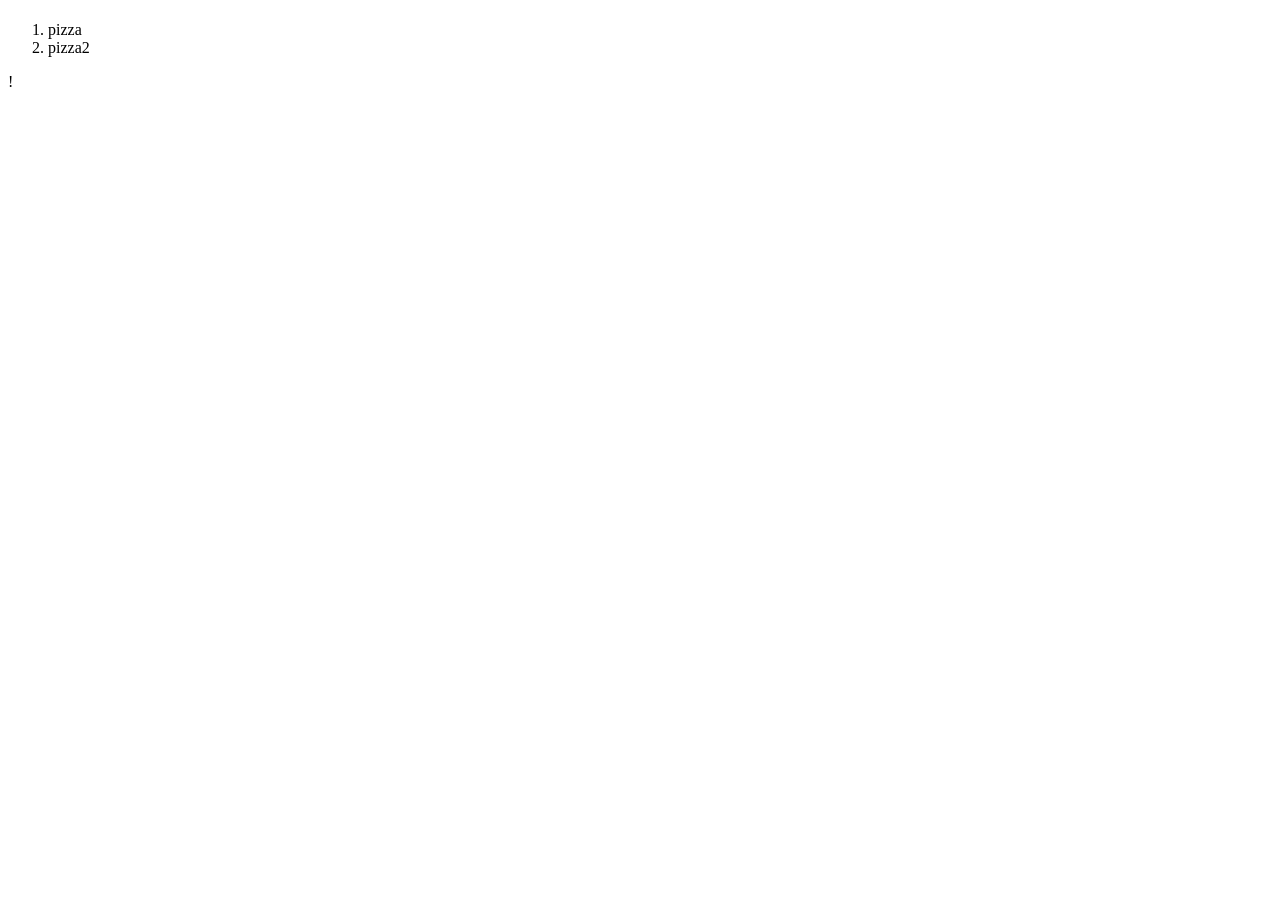
==== WS_01/index.html @ 8a6a3187 "testausta" ====
<!DOCTYPE html>
<html lang="en">
<head>
	<meta charset="UTF-8">
	<meta name="viewport" content="width=device-width, initial-scale=1.0">
	<title>!</title>
</head>
<body>
    <h1 testi ></h1>
    <h2 testi 2 ></h2>
    <p
img src="ws_01/oma kuva.jpg"alt="ari räsänen kuva"
><ol>
    <li>pizza
        <li> pizza2

    </li>
</ol></p>

	!
</body>
</html>
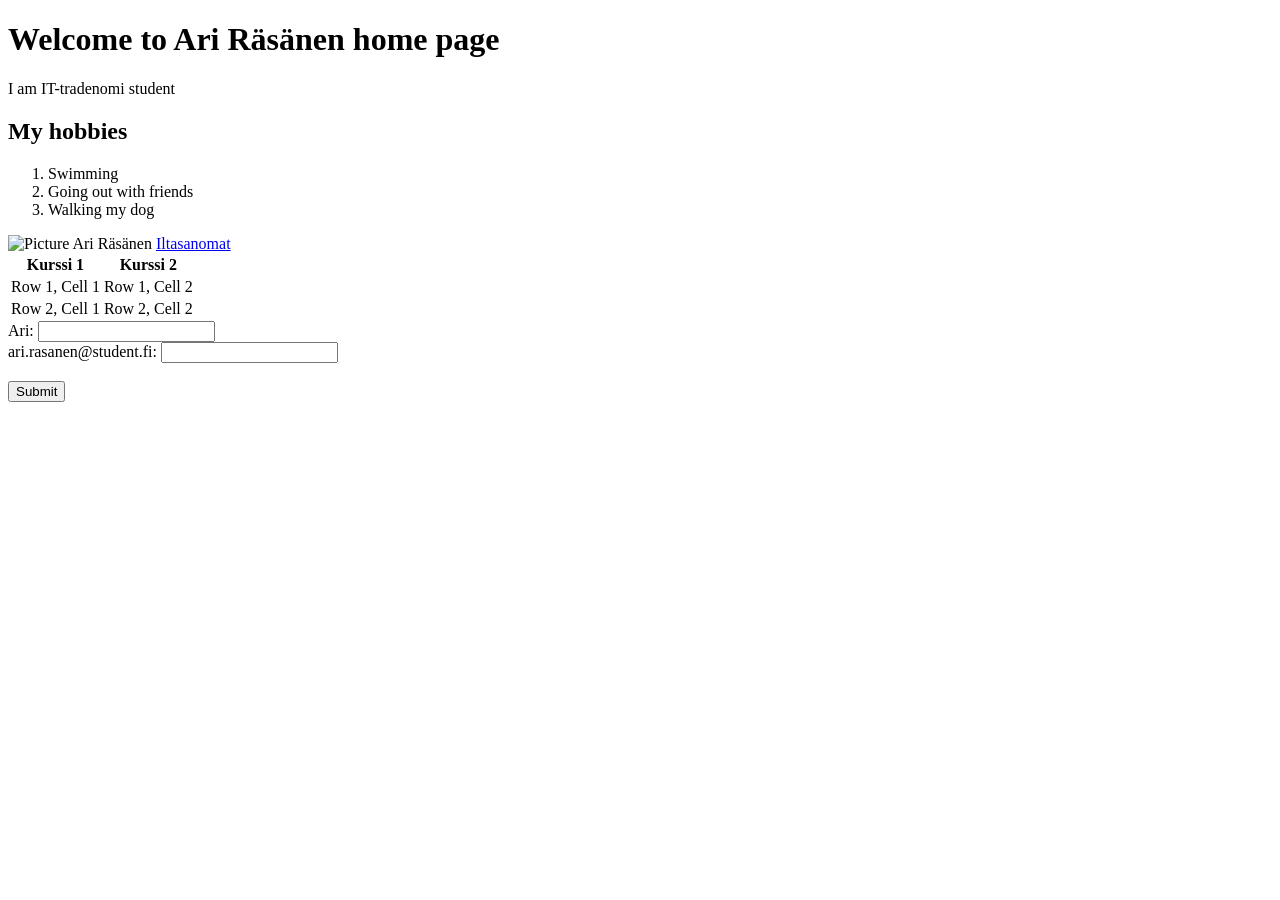
==== commit 9361d3cb: "1. tehtävä" ====
--- a/WS_01/index.html
+++ b/WS_01/index.html
@@ -1,22 +1,43 @@
 <!DOCTYPE html>
-<html lang="en">
-<head>
-	<meta charset="UTF-8">
-	<meta name="viewport" content="width=device-width, initial-scale=1.0">
-	<title>!</title>
-</head>
-<body>
-    <h1 testi ></h1>
-    <h2 testi 2 ></h2>
-    <p
-img src="ws_01/oma kuva.jpg"alt="ari räsänen kuva"
-><ol>
-    <li>pizza
-        <li> pizza2
+    <html>
+    <head>
+        <title>My First HTML Page</title>
+    </head>
+    <body>
+        <h1>Welcome to Ari Räsänen home page</h1>
+        <p>I am IT-tradenomi student</p>
+		<h2>My hobbies</h2>
+		<ol>
+			<li>Swimming</li>
+			<li>Going out with friends</li>
+			<li>Walking my dog</li>
+		</ol>
 
-    </li>
-</ol></p>
+        <img src="WS_01/oma kuva.jpg" alt="Picture Ari Räsänen">
+		<a href="https://www.iltasanomat.fi">Iltasanomat</a>
+		<table> 
+			<tr> 
+				<th> Kurssi 1 </th>
+				<th> Kurssi 2 </th>
 
-	!
-</body>
-</html>
+			</tr>
+<tr> <td>Row 1, Cell 1</td>
+<td>Row 1, Cell 2</td>
+</tr>
+<tr>
+	<td>Row 2, Cell 1</td>
+	<td>Row 2, Cell 2</td>
+
+</tr>
+		</table>
+    </body>
+    </html>
+<form> 
+	<label for="name">Ari:</label>
+	<input type="text" id="name" name="Räsänen"><br
+	<label for="email">ari.rasanen@student.fi:</label>
+    <input type="email" id="email" name="email"><br><br>
+    <input type="submit" value="Submit">
+    </form>
+
+</form>
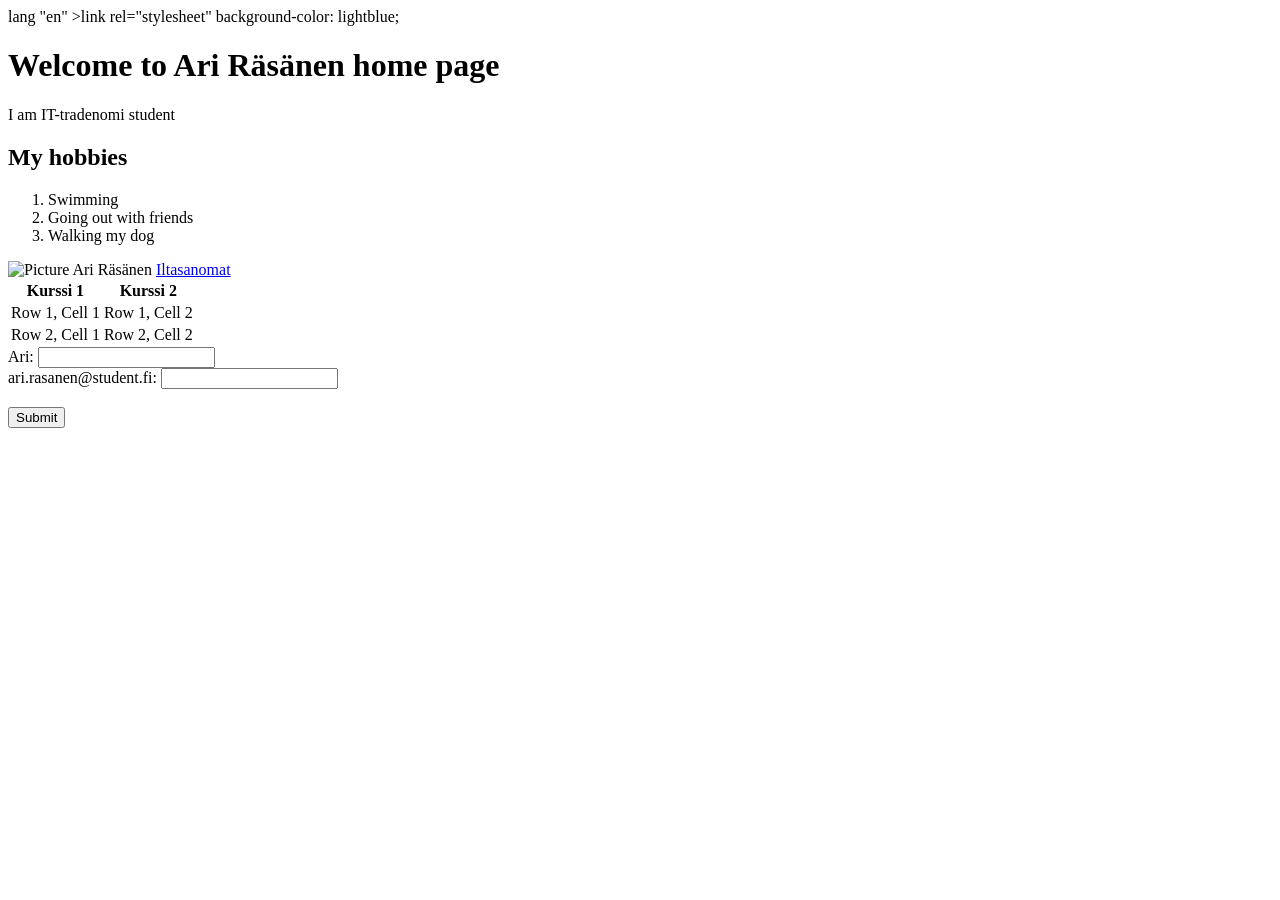
==== commit f28507df: "Viimeisin" ====
--- a/WS_01/index.html
+++ b/WS_01/index.html
@@ -1,9 +1,16 @@
 <!DOCTYPE html>
-    <html>
+    <html> lang "en"
     <head>
+		<style>
+li { color:blue rgb}
+		</style>
         <title>My First HTML Page</title>
+		>link rel="stylesheet"
     </head>
     <body>
+		background-color: lightblue;
+
+		
         <h1>Welcome to Ari Räsänen home page</h1>
         <p>I am IT-tradenomi student</p>
 		<h2>My hobbies</h2>
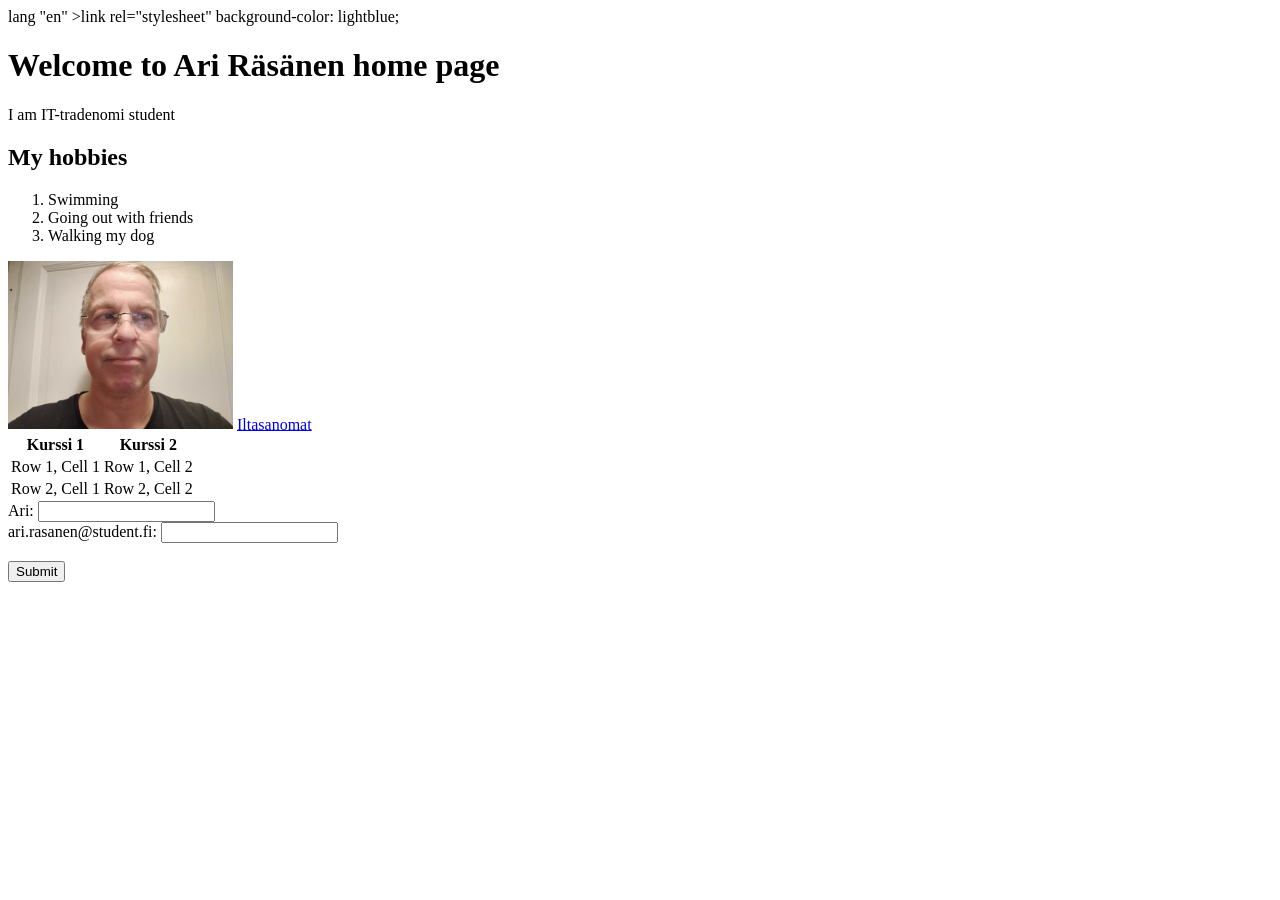
==== commit bc505550: "job1" ====
--- a/WS_01/index.html
+++ b/WS_01/index.html
@@ -10,7 +10,7 @@
     <body>
 		background-color: lightblue;
 
-		
+
         <h1>Welcome to Ari Räsänen home page</h1>
         <p>I am IT-tradenomi student</p>
 		<h2>My hobbies</h2>
@@ -20,7 +20,7 @@
 			<li>Walking my dog</li>
 		</ol>
 
-        <img src="WS_01/oma kuva.jpg" alt="Picture Ari Räsänen">
+        <img src="oma.jpg" alt="Picture Ari Räsänen" width="225">
 		<a href="https://www.iltasanomat.fi">Iltasanomat</a>
 		<table> 
 			<tr> 
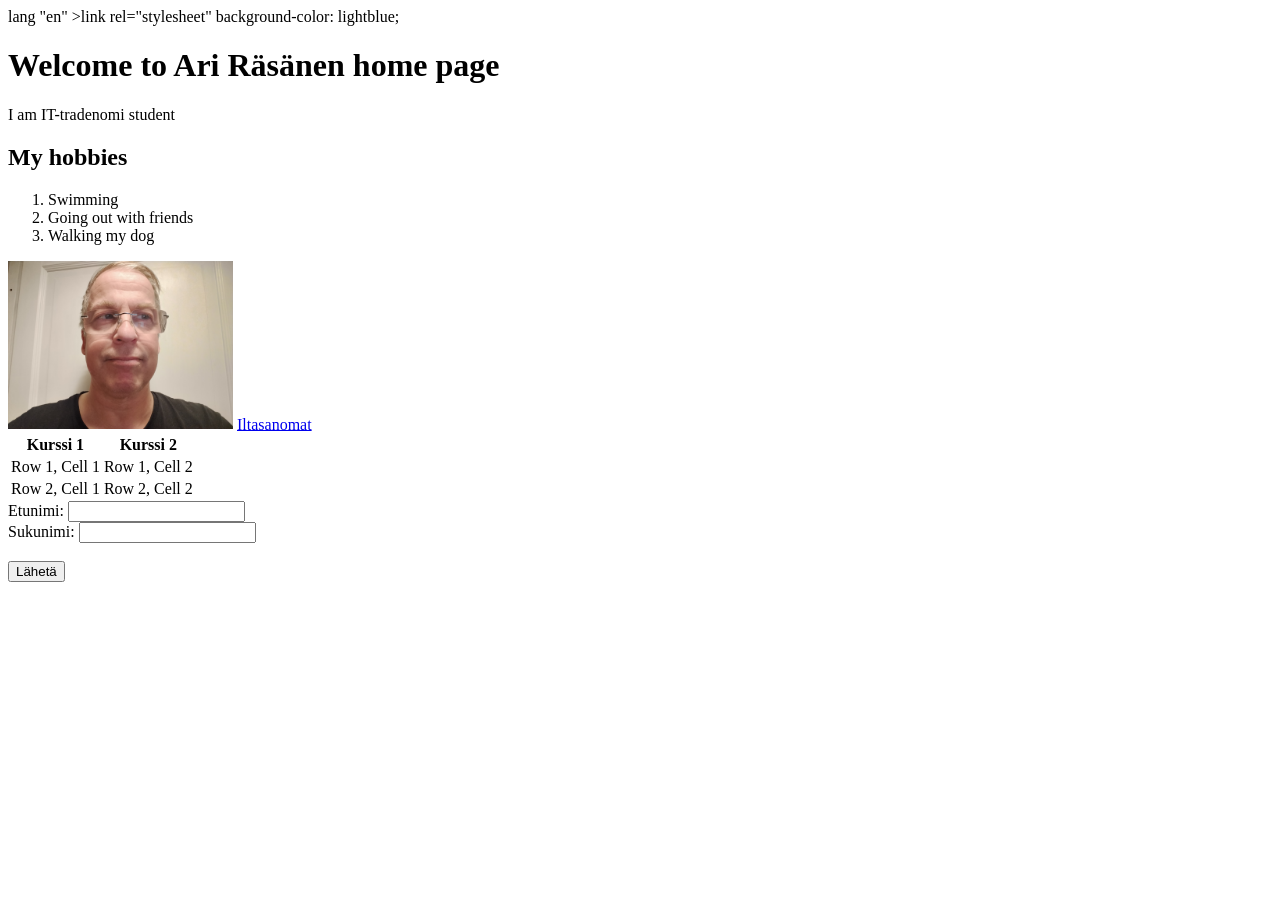
==== commit a6f05834: "Job1_1" ====
--- a/WS_01/index.html
+++ b/WS_01/index.html
@@ -40,11 +40,11 @@
     </body>
     </html>
 <form> 
-	<label for="name">Ari:</label>
+	<label for="name">Etunimi:</label>
 	<input type="text" id="name" name="Räsänen"><br
-	<label for="email">ari.rasanen@student.fi:</label>
+	<label for="email">Sukunimi:</label>
     <input type="email" id="email" name="email"><br><br>
-    <input type="submit" value="Submit">
+    <input type="submit" value="Lähetä">
     </form>
 
 </form>
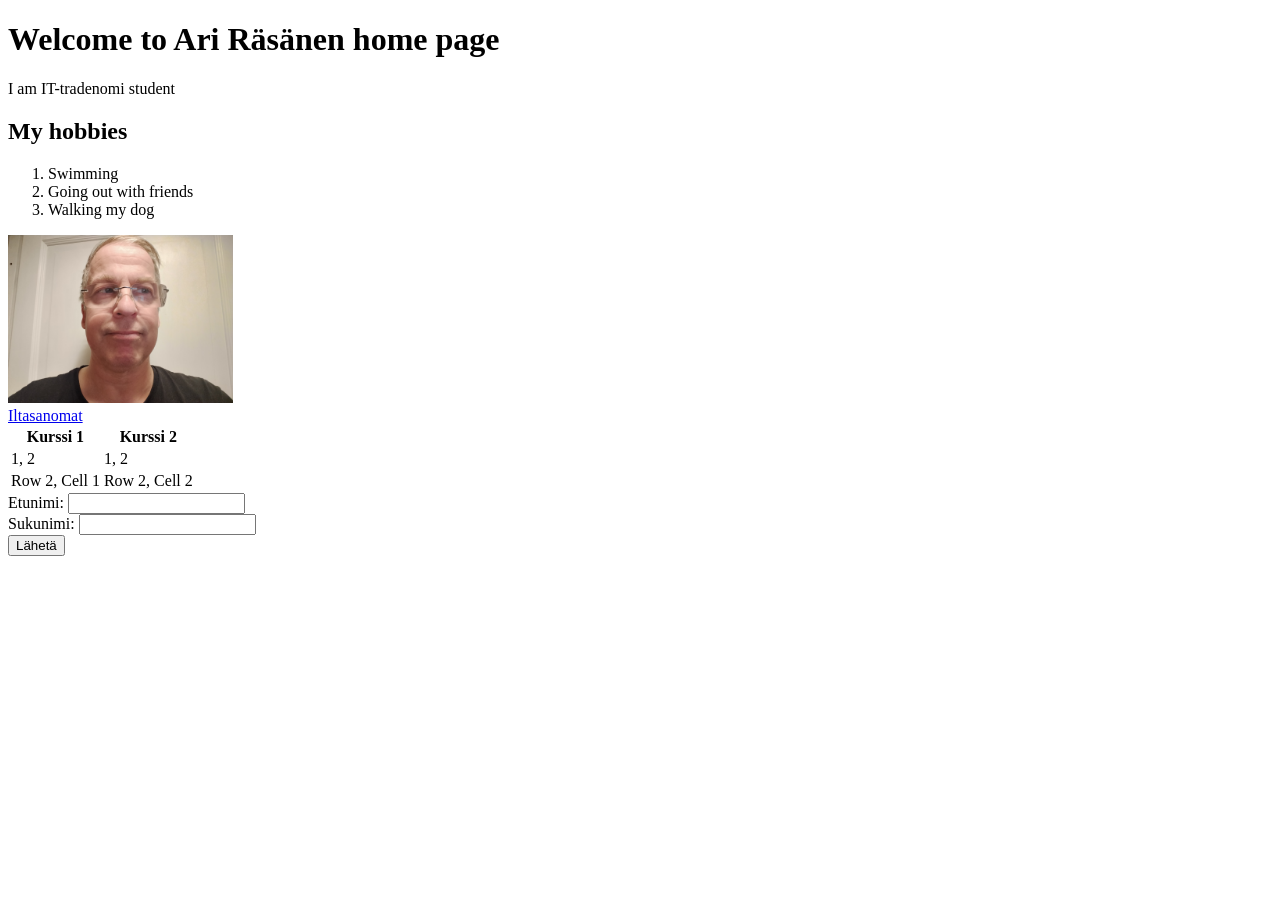
==== commit b0b2b2ee: "Valmis" ====
--- a/WS_01/index.html
+++ b/WS_01/index.html
@@ -1,14 +1,13 @@
 <!DOCTYPE html>
-    <html> lang "en"
+    <html lang="en">
+	
     <head>
-		<style>
-li { color:blue rgb}
-		</style>
-        <title>My First HTML Page</title>
-		>link rel="stylesheet"
+		<meta charset="UTF-8">
+		
+
     </head>
     <body>
-		background-color: lightblue;
+		
 
 
         <h1>Welcome to Ari Räsänen home page</h1>
@@ -20,7 +19,7 @@
 			<li>Walking my dog</li>
 		</ol>
 
-        <img src="oma.jpg" alt="Picture Ari Räsänen" width="225">
+        <img src="oma.jpg" alt="Picture Ari Räsänen" width="225" /> <br>
 		<a href="https://www.iltasanomat.fi">Iltasanomat</a>
 		<table> 
 			<tr> 
@@ -28,8 +27,8 @@
 				<th> Kurssi 2 </th>
 
 			</tr>
-<tr> <td>Row 1, Cell 1</td>
-<td>Row 1, Cell 2</td>
+<tr> <td> 1, 2</td>
+<td>1, 2</td>
 </tr>
 <tr>
 	<td>Row 2, Cell 1</td>
@@ -41,9 +40,9 @@
     </html>
 <form> 
 	<label for="name">Etunimi:</label>
-	<input type="text" id="name" name="Räsänen"><br
+	<input type="text" id="name" name="Räsänen"><br>
 	<label for="email">Sukunimi:</label>
-    <input type="email" id="email" name="email"><br><br>
+    <input type="email" id="email" name="email"><br>
     <input type="submit" value="Lähetä">
     </form>
 
